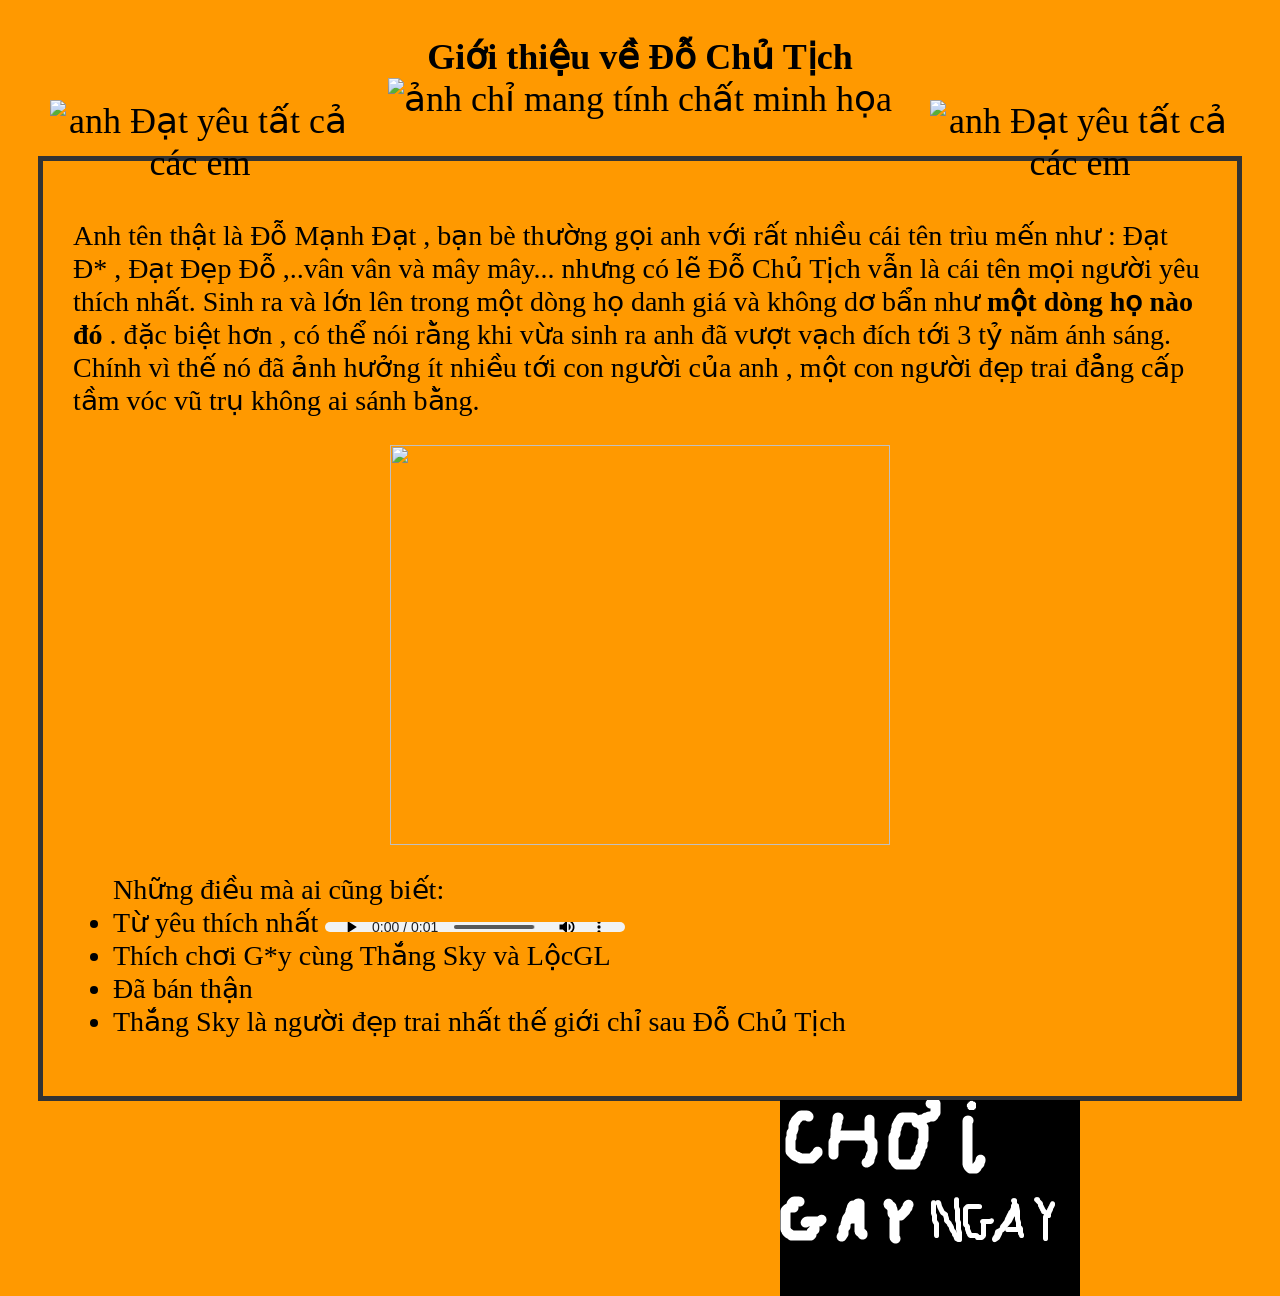
==== index.html @ c51bf81c "up" ====
<!DOCTYPE html PUBLIC "-//W3C//DTD XHTML 1.0 Transitional//EN" "http://www.w3.org/TR/xhtml1/DTD/xhtml1-transitional.dtd">
<html xmlns="http://www.w3.org/1999/xhtml">
<head>
<meta http-equiv="Content-Type" content="text/html; charset=utf-8" />
<title>Web này sinh ra để tôn vinh Đỗ Chủ Tịch</title>
<link rel="stylesheet" type="text/css" href="./css1.css" />
</head>

<body style="background-color: #F90">
<div class="Modau" style="text-align:center">
<p>
<img id="traitim1" src="https://upload.wikimedia.org/wikipedia/commons/thumb/f/f1/Heart_coraz%C3%B3n.svg/800px-Heart_coraz%C3%B3n.svg.png" alt="anh Đạt yêu tất cả các em" width="300px" height="300px" />
<img id="traitim2" src="https://upload.wikimedia.org/wikipedia/commons/thumb/f/f1/Heart_coraz%C3%B3n.svg/800px-Heart_coraz%C3%B3n.svg.png" alt="anh Đạt yêu tất cả các em" width="300px" height="300px" />
 <b>
 Giới thiệu về Đỗ Chủ Tịch
  </b> 
  <br />
  <img id="anhdau" src="https://scontent.fhan5-7.fna.fbcdn.net/v/t1.15752-9/65605823_348818692473955_1771768949852078080_n.jpg?_nc_cat=103&_nc_ohc=Ck1urYM_0rcAQnb98j02MiLOxexARmnk0jRS7MV_oNfPu56s9dK_iW-jA&_nc_ht=scontent.fhan5-7.fna&oh=18a20ab350868ce8588798ec3eca5e90&oe=5EACF5AC" width="300px" height="300px" alt="ảnh chỉ mang tính chất minh họa"/>
  </p>
</div>
  
  
<div class="inf">
  <p class="gtdct">
  Anh tên thật là Đỗ Mạnh Đạt , bạn bè thường gọi anh với rất nhiều cái tên trìu mến như : Đạt Đ* , Đạt Đẹp Đỗ ,..vân vân và mây mây... nhưng có lẽ Đỗ Chủ Tịch vẫn là cái tên mọi người yêu thích nhất. Sinh ra và lớn lên trong một dòng họ danh giá và  không dơ bẩn như <b> một dòng họ nào đó </b>. đặc biệt hơn , có thể nói rằng khi vừa sinh ra anh đã vượt vạch đích tới 3 tỷ năm ánh sáng. Chính vì thế nó đã ảnh hưởng ít nhiều tới con người của anh , một con người đẹp trai đẳng cấp tầm vóc vũ trụ không ai sánh bằng.
  <br />
<div style="text-align:center">
<img  src="https://scontent.fhan5-2.fna.fbcdn.net/v/t1.15752-9/82131900_1534908356683456_4619273881314656256_n.png?_nc_cat=102&_nc_ohc=tz15TwcNkrQAX8rvxT7&_nc_ht=scontent.fhan5-2.fna&oh=cf82b18bebe196fc40e8a3e5098718a3&oe=5E96FA32" width="500" height="400"  />
</p>
</div>
 <ul class=" gtdct"> Những điều mà ai cũng biết:
  <li> Từ yêu thích nhất
  <audio class="amthanh" controls="controls" >
  <source src="./cykablyat.mp3" type="audio/mpeg" />
  </audio>
  </li>
  <li> Thích chơi G*y cùng Thắng Sky và LộcGL </li>
  <li>Đã bán thận</li>
  <li>Thắng Sky là người đẹp trai nhất thế giới chỉ sau Đỗ Chủ Tịch</li>
  </ul>
  <a href="https://www.facebook.com/profile.php?id=100012809651089" target="_self">
  <img id="choigay" src="./1111.png"  alt="Ưu tiên khoai to 6 múi"/>
  </a>
  
  
  
  
  
  

</div>


</body>
</html>
---- css1.css ----
@charset "utf-8";
/* CSS Document */
<style type="text/css">
.Modau {
	font-family: "Times New Roman", Times, serif;
	font-size: xx-large;
	font-style: normal;
	line-height: normal;
	font-weight: 900;
	font-variant: normal;
	text-transform: capitalize;
	color: #C36;
	text-align: center;
}
.img { text-align:center
}
.table1 {
	border: medium solid #C60;
}
.amthanh {
	height: 10px;
	width: 300px;
}
.gtdct {
	font-family: "Times New Roman", Times, serif;
	font-size: 28px;
	color: #000;
	height: auto;
	width: auto;
}
.inf {
	margin: 30px;
	padding: 30px;
	border: thick solid #333;
}
datvutru {
	display: block; margin-left: auto; margin-right: auto;
	} 
.Modau {
	font-family: "Times New Roman", Times, serif;
	font-size: 36px;
}
#traitim1 {
	left: 50px;
	top: 100px;
	clip: rect(auto,auto,auto,auto);
	position: absolute;
}
#traitim2 {
	position: absolute;
	top: 100px;
	right: 50px;
}
#choigay {
	position: absolute;
	right: 200px;
	bottom: 0px;
	top: 1100px;
}
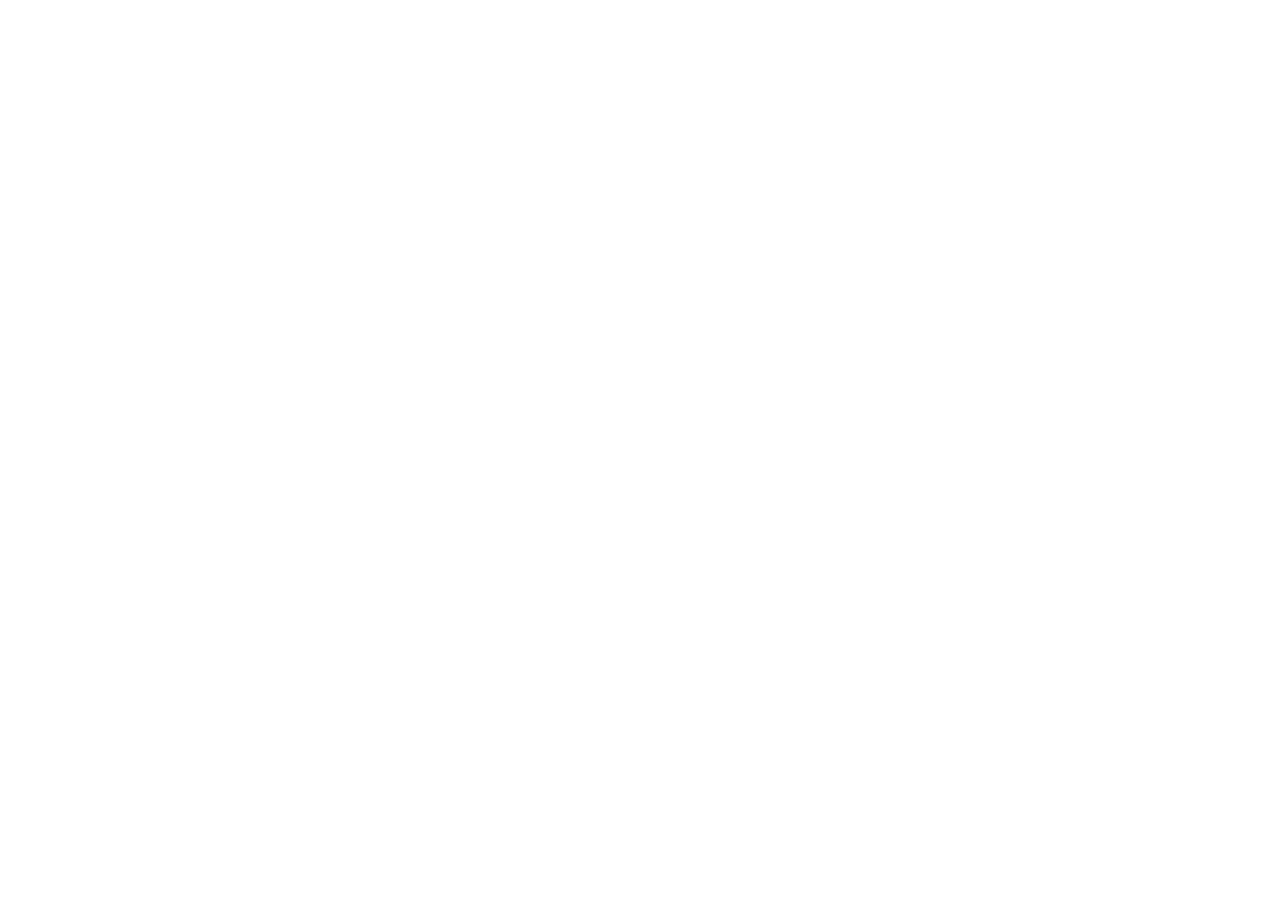
==== commit e143a54c: "123" ====
--- a/index.html
+++ b/index.html
@@ -5,6 +5,63 @@
 <title>Web này sinh ra để tôn vinh Đỗ Chủ Tịch</title>
 <link rel="stylesheet" type="text/css" href="./css1.css" />
 </head>
+<style type="text/css">
+.Modau {
+	font-family: "Times New Roman", Times, serif;
+	font-size: xx-large;
+	font-style: normal;
+	line-height: normal;
+	font-weight: 900;
+	font-variant: normal;
+	text-transform: capitalize;
+	color: #C36;
+	text-align: center;
+}
+.img { text-align:center
+}
+.table1 {
+	border: medium solid #C60;
+}
+.amthanh {
+	height: 10px;
+	width: 300px;
+}
+.gtdct {
+	font-family: "Times New Roman", Times, serif;
+	font-size: 28px;
+	color: #000;
+	height: auto;
+	width: auto;
+}
+.inf {
+	margin: 30px;
+	padding: 30px;
+	border: thick solid #333;
+}
+datvutru {
+	display: block; margin-left: auto; margin-right: auto;
+	} 
+.Modau {
+	font-family: "Times New Roman", Times, serif;
+	font-size: 36px;
+}
+#traitim1 {
+	left: 50px;
+	top: 100px;
+	clip: rect(auto,auto,auto,auto);
+	position: absolute;
+}
+#traitim2 {
+	position: absolute;
+	top: 100px;
+	right: 50px;
+}
+#choigay {
+	position: absolute;
+	right: 200px;
+	bottom: 0px;
+	top: 1100px;
+}
 
 <body style="background-color: #F90">
 <div class="Modau" style="text-align:center">
